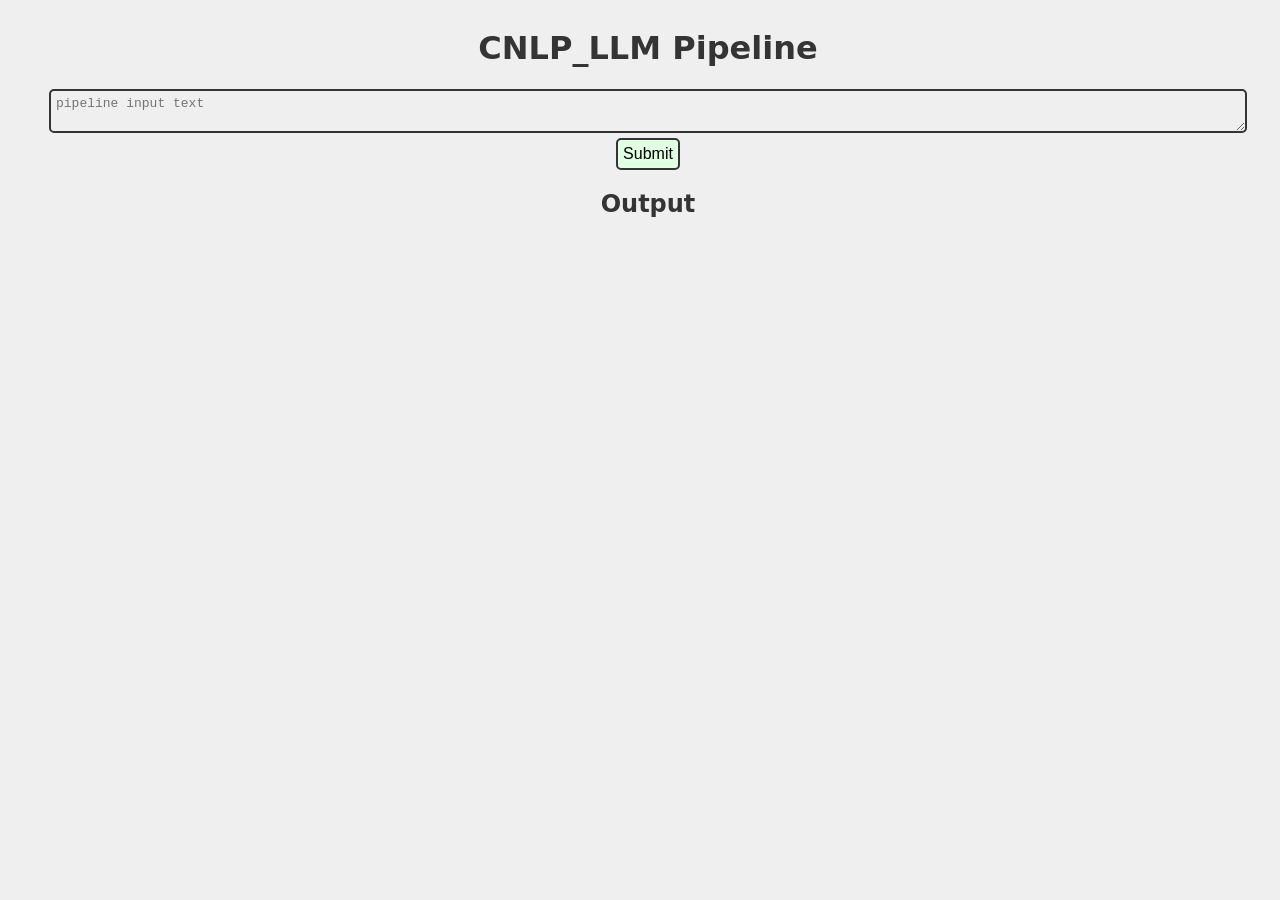
==== src/cnlp_llm/cli/static/index.html @ da64a3a8 "remove pipelines, serve tasks directly" ====
<!DOCTYPE html>
<html>
  <head>
    <meta charset="utf-8" />
    <meta http-equiv="X-UA-Compatible" content="IE=edge" />
    <title>CNLP_LLM Pipeline</title>
    <meta name="viewport" content="width=device-width, initial-scale=1" />
    <link rel="stylesheet" type="text/css" media="screen" href="main.css" />
  </head>

  <body>
    <main>
      <h1 class="title">CNLP_LLM Pipeline</h1>
      <div class="input-area">
        <textarea
          oninput='this.style.height = "";this.style.height = this.scrollHeight + "px"'
          class="input-textarea border"
          placeholder="pipeline input text"
        ></textarea>
        <button class="submit-button border">Submit</button>
      </div>
      <h2>Output</h2>
      <div class="loading-icon" hidden>
        <div class="lds-ring">
          <div></div>
          <div></div>
          <div></div>
          <div></div>
        </div>
      </div>
      <div class="output-area border" hidden></div>
    </main>
    <script src="main.js"></script>
  </body>
</html>
---- src/cnlp_llm/cli/static/main.css ----
:root {
  --color-text: #343434;
  --color-bg: #efefef;
  --submit-color: rgb(225, 255, 225);
  --submit-color-hover: rgb(190, 250, 190);
  --submit-color-active: rgb(139, 253, 139);
}

body {
  display: flex;
  flex-direction: row;
  justify-content: center;
  color: var(--color-text);
  background-color: var(--color-bg);
  font-family: system-ui, -apple-system, BlinkMacSystemFont, "Segoe UI", Roboto,
    Oxygen, Ubuntu, Cantarell, "Open Sans", "Helvetica Neue", sans-serif;
  width: 100vw;
}

main {
  display: flex;
  flex-direction: column;
  align-items: center;
  margin: 0px 3rem;
  width: 100%;
}

.border {
  padding: 5px;
  border-radius: 5px;
  border: 2px solid #343434;
}

.input-area {
  display: flex;
  flex-direction: column;
  gap: 5px;
  align-items: center;
  width: 100%;
}

.input-area * {
  font-size: medium;
  background-color: var(--color-bg);
}

.input-textarea {
  width: max(50vw, 100%);
}

.submit-button {
  background-color: var(--submit-color);
  height: min-content;
  width: min-content;
}

.submit-button:hover {
  background-color: var(--submit-color-hover);
}

.submit-button:active {
  background-color: var(--submit-color-active);
}

.output-area {
  width: max(50vw, 100%);
  min-height: 3rem;
}

.lds-ring,
.lds-ring div {
  box-sizing: border-box;
}
.lds-ring {
  display: inline-block;
  position: relative;
  width: 40px;
  height: 40px;
}
.lds-ring div {
  box-sizing: border-box;
  display: block;
  position: absolute;
  width: 32px;
  height: 32px;
  margin: 4px;
  border: 4px solid currentColor;
  border-radius: 50%;
  animation: lds-ring 1.2s cubic-bezier(0.5, 0, 0.5, 1) infinite;
  border-color: currentColor transparent transparent transparent;
}
.lds-ring div:nth-child(1) {
  animation-delay: -0.45s;
}
.lds-ring div:nth-child(2) {
  animation-delay: -0.3s;
}
.lds-ring div:nth-child(3) {
  animation-delay: -0.15s;
}
@keyframes lds-ring {
  0% {
    transform: rotate(0deg);
  }
  100% {
    transform: rotate(360deg);
  }
}
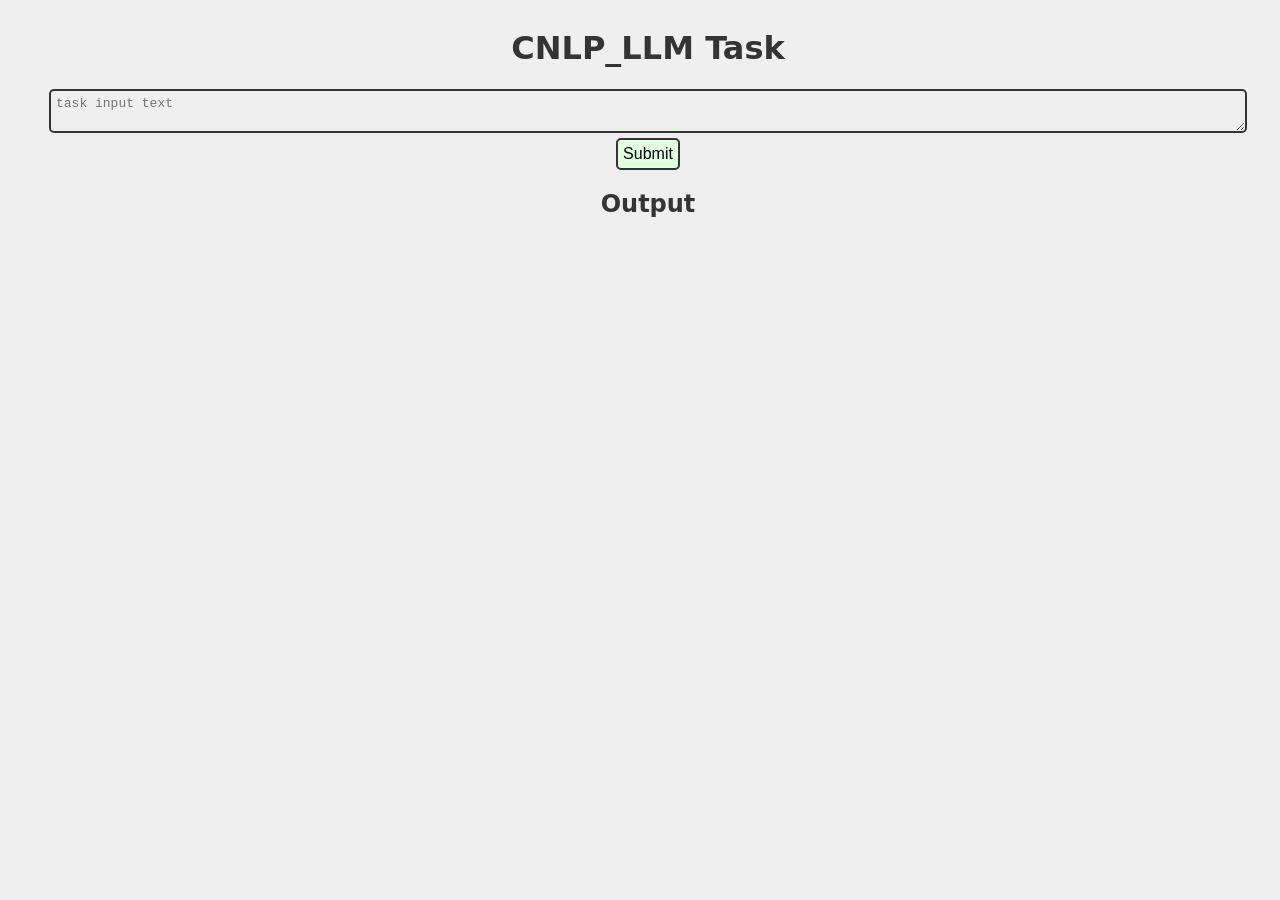
==== commit 3d8c7fd9: "change "pipeline" to "task"" ====
--- a/src/cnlp_llm/cli/static/index.html
+++ b/src/cnlp_llm/cli/static/index.html
@@ -3,19 +3,19 @@
   <head>
     <meta charset="utf-8" />
     <meta http-equiv="X-UA-Compatible" content="IE=edge" />
-    <title>CNLP_LLM Pipeline</title>
+    <title>CNLP_LLM Task</title>
     <meta name="viewport" content="width=device-width, initial-scale=1" />
     <link rel="stylesheet" type="text/css" media="screen" href="main.css" />
   </head>
 
   <body>
     <main>
-      <h1 class="title">CNLP_LLM Pipeline</h1>
+      <h1 class="title">CNLP_LLM Task</h1>
       <div class="input-area">
         <textarea
           oninput='this.style.height = "";this.style.height = this.scrollHeight + "px"'
           class="input-textarea border"
-          placeholder="pipeline input text"
+          placeholder="task input text"
         ></textarea>
         <button class="submit-button border">Submit</button>
       </div>
